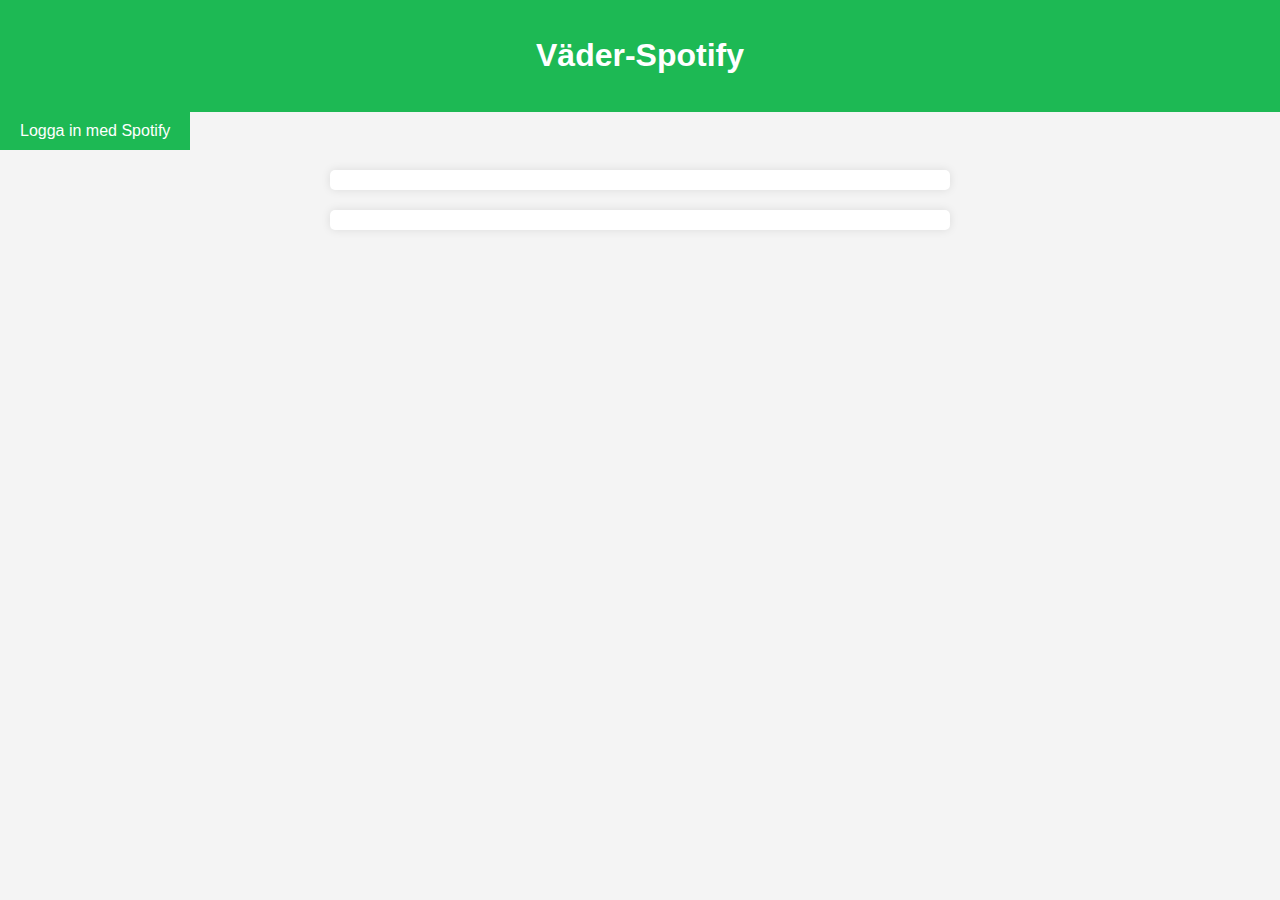
==== Frontend/Index.html @ 785fbd77 "Grundläggande HTML och CSS" ====
<!DOCTYPE html>
<html lang="sv">
<head>
    <meta charset="UTF-8">
    <meta name="viewport" content="width=device-width, initial-scale=1.0">
    <title>Väder-Spotify</title>
    <link rel="stylesheet" href="style.css">
</head>
<body>
    <header>
        <h1>Väder-Spotify</h1>
    </header>
    <main>
        <button id="login-button">Logga in med Spotify</button>
        <div id="weather-info"></div>
        <div id="spotify-playlists"></div>
    </main>
    <script src="script.js"></script>
</body>
</html>
---- Frontend/style.css ----
body {
    font-family: Arial, sans-serif;
    margin: 0;
    padding: 0;
    background-color: #f4f4f4;
}

header {
    background-color: #1DB954;
    color: white;
    text-align: center;
    padding: 1rem 0;
}

button {
    background-color: #1DB954;
    color: white;
    border: none;
    padding: 10px 20px;
    cursor: pointer;
    font-size: 16px;
}

#weather-info, #spotify-playlists {
    margin: 20px auto;
    max-width: 600px;
    padding: 10px;
    background-color: white;
    border-radius: 5px;
    box-shadow: 0 0 10px rgba(0, 0, 0, 0.1);
}
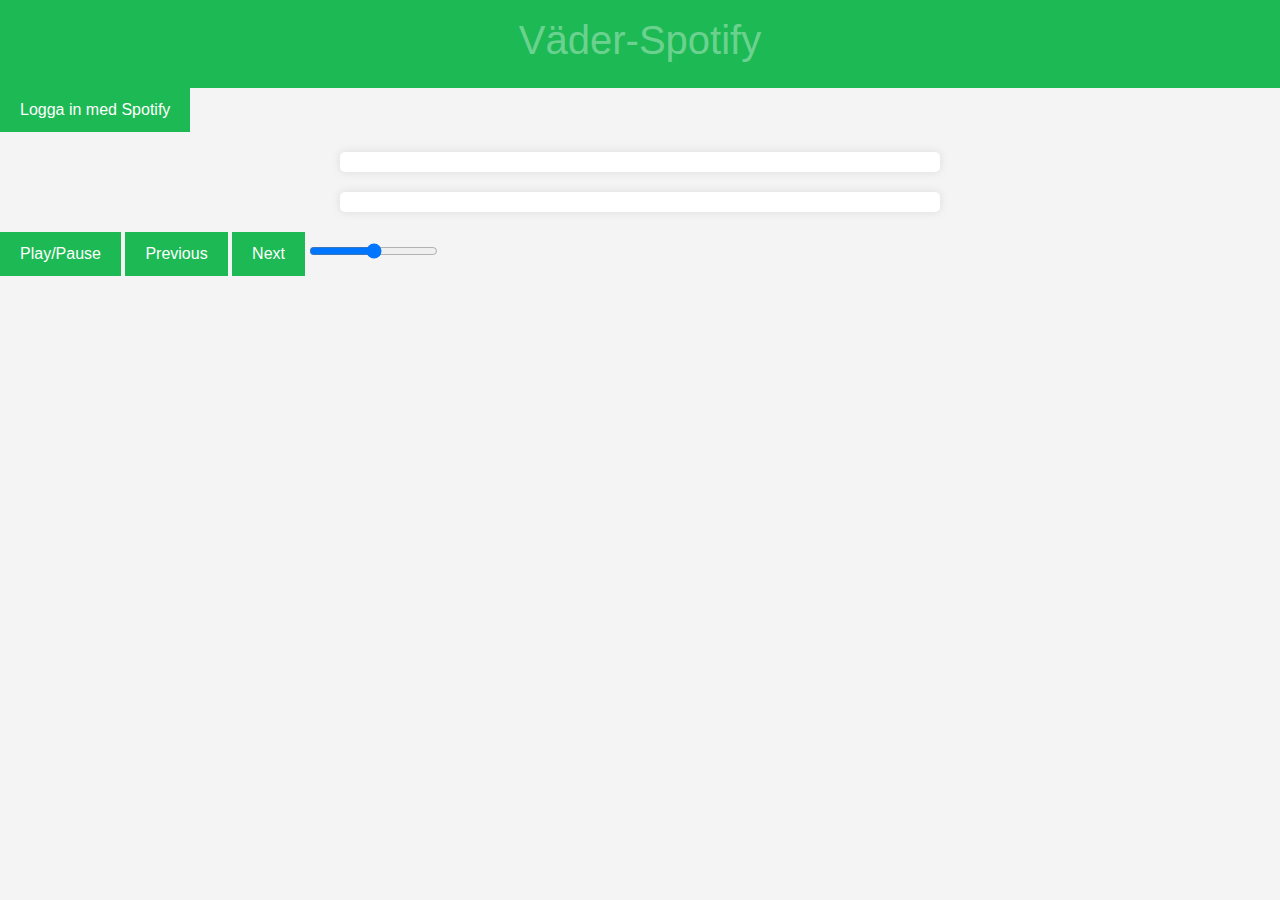
==== commit 2452c0b8: "Grundläggande struktur och styling för frontend" ====
--- a/Frontend/Index.html
+++ b/Frontend/Index.html
@@ -4,6 +4,7 @@
     <meta charset="UTF-8">
     <meta name="viewport" content="width=device-width, initial-scale=1.0">
     <title>Väder-Spotify</title>
+    <link href="https://cdn.jsdelivr.net/npm/bootstrap@5.3.3/dist/css/bootstrap.min.css" rel="stylesheet">
     <link rel="stylesheet" href="style.css">
 </head>
 <body>
@@ -14,7 +15,18 @@
         <button id="login-button">Logga in med Spotify</button>
         <div id="weather-info"></div>
         <div id="spotify-playlists"></div>
+        
+        <!-- Spelarkontroller -->
+        <div id="player">
+            <button id="play-button">Play/Pause</button>
+            <button id="prev-button">Previous</button>
+            <button id="next-button">Next</button>
+            <input type="range" id="volume-control" min="0" max="1" step="0.01" value="0.5">
+        </div>
     </main>
+    <!-- Spotify Web Playback SDK -->
+    <script src="https://sdk.scdn.co/spotify-player.js"></script>
+    <!-- Ditt eget script -->
     <script src="script.js"></script>
 </body>
-</html>
+</html>--- a/Frontend/style.css
+++ b/Frontend/style.css
@@ -7,7 +7,7 @@
 
 header {
     background-color: #1DB954;
-    color: white;
+    color: rgba(255, 255, 255, 0.367);
     text-align: center;
     padding: 1rem 0;
 }
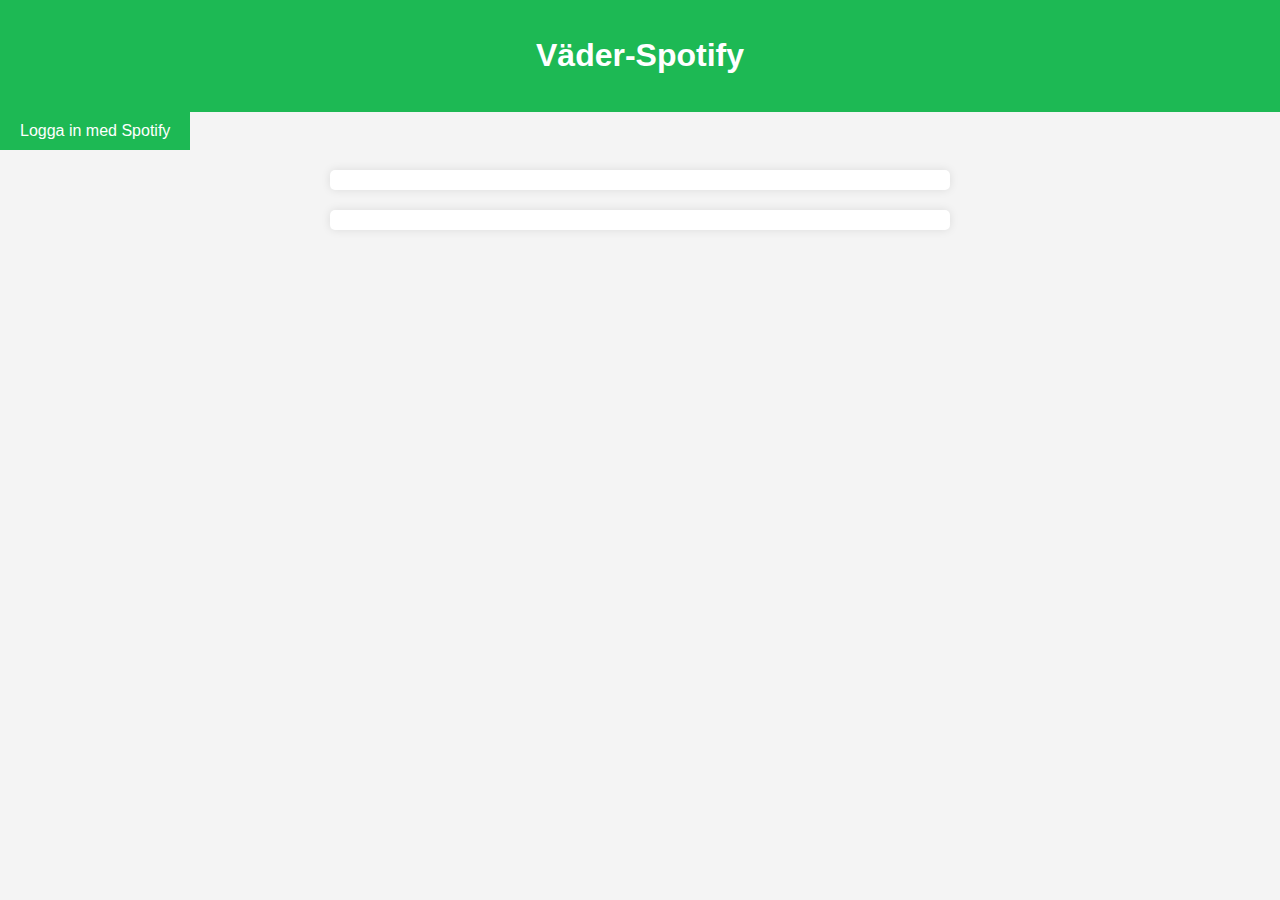
==== commit 07021ee9: "Merge branch 'backend--weather-analyser' into backend" ====
--- a/Frontend/Index.html
+++ b/Frontend/Index.html
@@ -4,7 +4,6 @@
     <meta charset="UTF-8">
     <meta name="viewport" content="width=device-width, initial-scale=1.0">
     <title>Väder-Spotify</title>
-    <link href="https://cdn.jsdelivr.net/npm/bootstrap@5.3.3/dist/css/bootstrap.min.css" rel="stylesheet">
     <link rel="stylesheet" href="style.css">
 </head>
 <body>
@@ -15,18 +14,7 @@
         <button id="login-button">Logga in med Spotify</button>
         <div id="weather-info"></div>
         <div id="spotify-playlists"></div>
-        
-        <!-- Spelarkontroller -->
-        <div id="player">
-            <button id="play-button">Play/Pause</button>
-            <button id="prev-button">Previous</button>
-            <button id="next-button">Next</button>
-            <input type="range" id="volume-control" min="0" max="1" step="0.01" value="0.5">
-        </div>
     </main>
-    <!-- Spotify Web Playback SDK -->
-    <script src="https://sdk.scdn.co/spotify-player.js"></script>
-    <!-- Ditt eget script -->
     <script src="script.js"></script>
 </body>
-</html>+</html>
--- a/Frontend/style.css
+++ b/Frontend/style.css
@@ -7,7 +7,7 @@
 
 header {
     background-color: #1DB954;
-    color: rgba(255, 255, 255, 0.367);
+    color: white;
     text-align: center;
     padding: 1rem 0;
 }
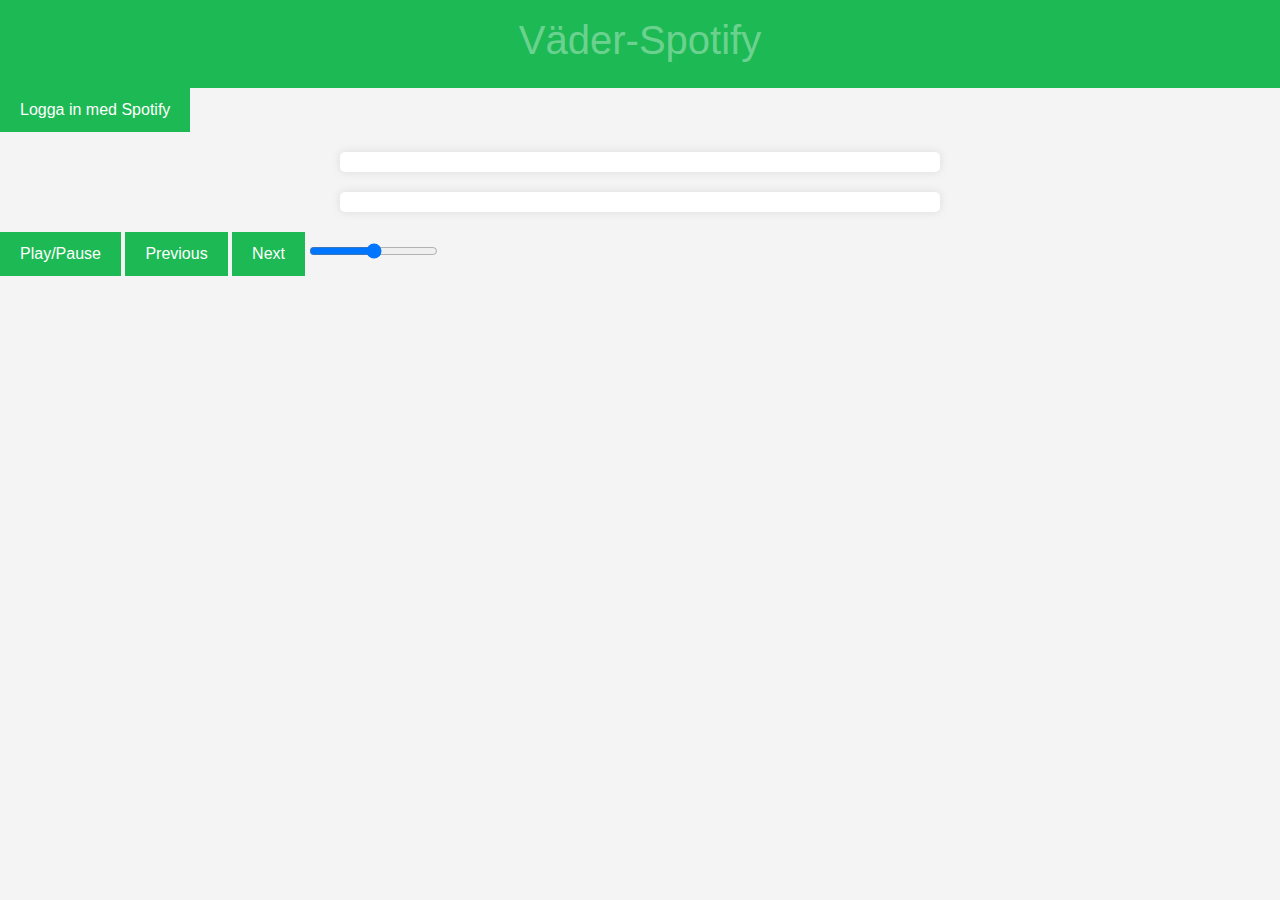
==== commit 0023f9d7: "Merge branch 'frontend---location' of https://github.com/loubro09/grupp9 into frontend---location" ====
--- a/Frontend/Index.html
+++ b/Frontend/Index.html
@@ -4,6 +4,7 @@
     <meta charset="UTF-8">
     <meta name="viewport" content="width=device-width, initial-scale=1.0">
     <title>Väder-Spotify</title>
+    <link href="https://cdn.jsdelivr.net/npm/bootstrap@5.3.3/dist/css/bootstrap.min.css" rel="stylesheet">
     <link rel="stylesheet" href="style.css">
 </head>
 <body>
@@ -14,7 +15,18 @@
         <button id="login-button">Logga in med Spotify</button>
         <div id="weather-info"></div>
         <div id="spotify-playlists"></div>
+        
+        <!-- Spelarkontroller -->
+        <div id="player">
+            <button id="play-button">Play/Pause</button>
+            <button id="prev-button">Previous</button>
+            <button id="next-button">Next</button>
+            <input type="range" id="volume-control" min="0" max="1" step="0.01" value="0.5">
+        </div>
     </main>
+    <!-- Spotify Web Playback SDK -->
+    <script src="https://sdk.scdn.co/spotify-player.js"></script>
+    <!-- Ditt eget script -->
     <script src="script.js"></script>
 </body>
-</html>
+</html>--- a/Frontend/style.css
+++ b/Frontend/style.css
@@ -7,7 +7,7 @@
 
 header {
     background-color: #1DB954;
-    color: white;
+    color: rgba(255, 255, 255, 0.367);
     text-align: center;
     padding: 1rem 0;
 }
